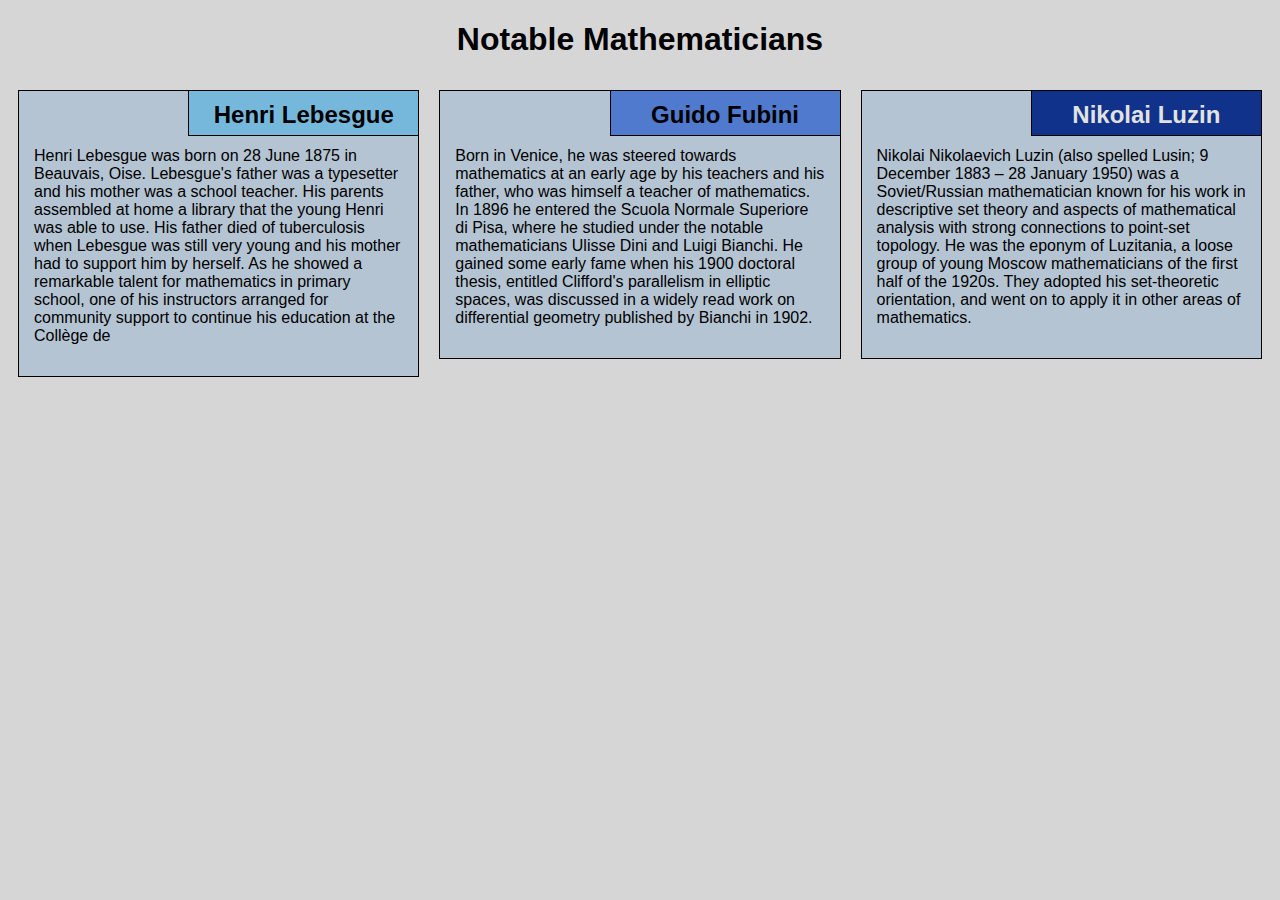
==== mod2_solution/index.html @ 16a4107d "mod2_sol" ====
<!DOCTYPE html>
<html lang="en">

<head>
    <meta charset="utf-8">
    <meta name="viewport" content="width=device-width, initial-scale=1">
    <title>Assignment Solution for Module 2</title>
    <link rel="stylesheet" href="css/style.css">
</head>

<body>
    <h1>Notable Mathematicians</h1>
    <div class="row">
        <div class="col-lg-4 col-md-6 col-sm-12">
            <section class="lebesgue">
                <h2>Henri Lebesgue</h2>
                <p>
                    Henri Lebesgue was born on 28 June 1875 in Beauvais, Oise. Lebesgue's father was a typesetter and his mother was a school teacher. His parents assembled at home a library that the young Henri was able to use. His father died of tuberculosis when Lebesgue
                    was still very young and his mother had to support him by herself. As he showed a remarkable talent for mathematics in primary school, one of his instructors arranged for community support to continue his education at the Collège de
                    
                </p>
            </section>
        </div>
        <div class="col-lg-4 col-md-6 col-sm-12">
            <section class="fubini">
                <h2>Guido Fubini</h2>
                <p>
                    Born in Venice, he was steered towards mathematics at an early age by his teachers and his father, who was himself a teacher of mathematics. In 1896 he entered the Scuola Normale Superiore di Pisa, where he studied under the notable mathematicians Ulisse
                    Dini and Luigi Bianchi. He gained some early fame when his 1900 doctoral thesis, entitled Clifford's parallelism in elliptic spaces, was discussed in a widely read work on differential geometry published by Bianchi in 1902.
                </p>
            </section>
        </div>
        <div class="col-lg-4 col-md-12 col-sm-12">
            <section class="luzin">
                <h2>Nikolai Luzin</h2>
                <p>
                    Nikolai Nikolaevich Luzin (also spelled Lusin;   9 December 1883 – 28 January 1950) was a Soviet/Russian mathematician known for his work in descriptive set theory and aspects of mathematical analysis with strong connections to point-set topology. He was
                    the eponym of Luzitania, a loose group of young Moscow mathematicians of the first half of the 1920s. They adopted his set-theoretic orientation, and went on to apply it in other areas of mathematics.
                </p>
            </section>
        </div>
    </div>
</body>

</html>
---- mod2_solution/css/style.css ----
* {
    box-sizing: border-box;
    font-family: Helvetica;
}

body {
    background-color: #d6d6d6;
}

h1 {
    text-align: center;
    color: black;
}

section {
    border: 1px solid black;
    background-color: #b5c4d2;
    margin: 10px;
   

}

section>h2 {
    float: right;
    border-bottom: 1px solid black;
    border-left: 1px solid black;
    margin: 0;
    width: 230px;
    text-align: center;
    font-style: Times;
    font-size: 24px;
    font-weight: bold;
    height: 45px;
    padding-top: 10px;
}

section.lebesgue>h2 {
    background-color: #76b8db;
}

section.fubini>h2 {
    background-color: #4f7acd;
}

section.luzin>h2 {
    color: #e2e2e2;
    background-color: #10328a;
}

section>p {
    padding: 40px 15px 15px 15px;
}

.row {
    width: 100%;
}


/* Desktop view options */

@media (min-width: 992px) {
    .col-lg-4 {
        width: 33.33%;
        float : left;
    }
    
}


/* Tablet view options */

@media (min-width: 768px) and (max-width: 991px) {
    .col-md-6, .col-md-12 {
        float: left;
    }
    .col-md-6 {
        width: 50%;
    }
   .col-md-12 {
        width: 100%;
    }
}


/* Mobile view options */

@media (max-width: 767px) {
    .col-sm-12 {
        width: 100%;
        float: left;
    }
}
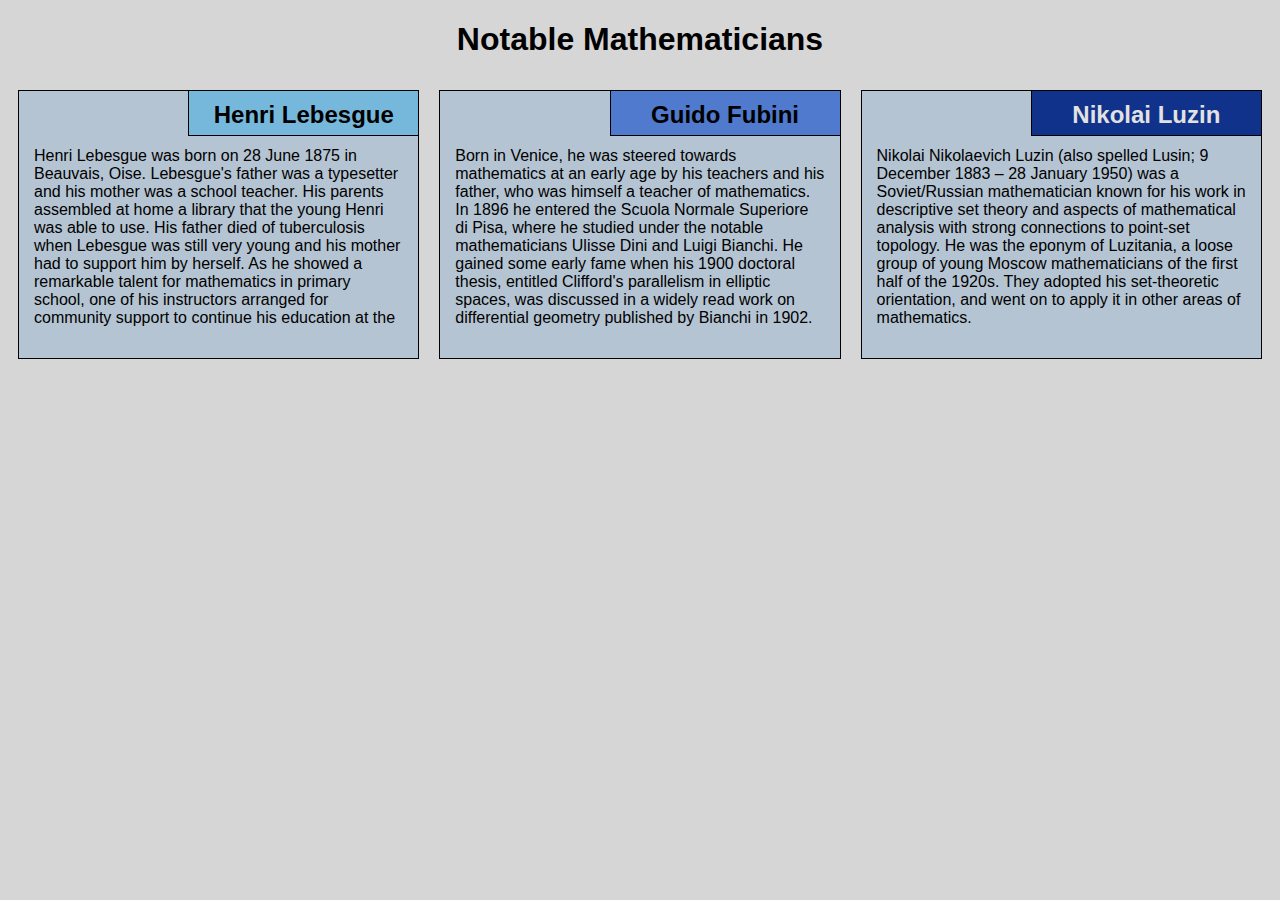
==== commit 83256eef: "mod2_solutions" ====
--- a/mod2_solution/index.html
+++ b/mod2_solution/index.html
@@ -16,7 +16,7 @@
                 <h2>Henri Lebesgue</h2>
                 <p>
                     Henri Lebesgue was born on 28 June 1875 in Beauvais, Oise. Lebesgue's father was a typesetter and his mother was a school teacher. His parents assembled at home a library that the young Henri was able to use. His father died of tuberculosis when Lebesgue
-                    was still very young and his mother had to support him by herself. As he showed a remarkable talent for mathematics in primary school, one of his instructors arranged for community support to continue his education at the Collège de
+                    was still very young and his mother had to support him by herself. As he showed a remarkable talent for mathematics in primary school, one of his instructors arranged for community support to continue his education at the
                     
                 </p>
             </section>
